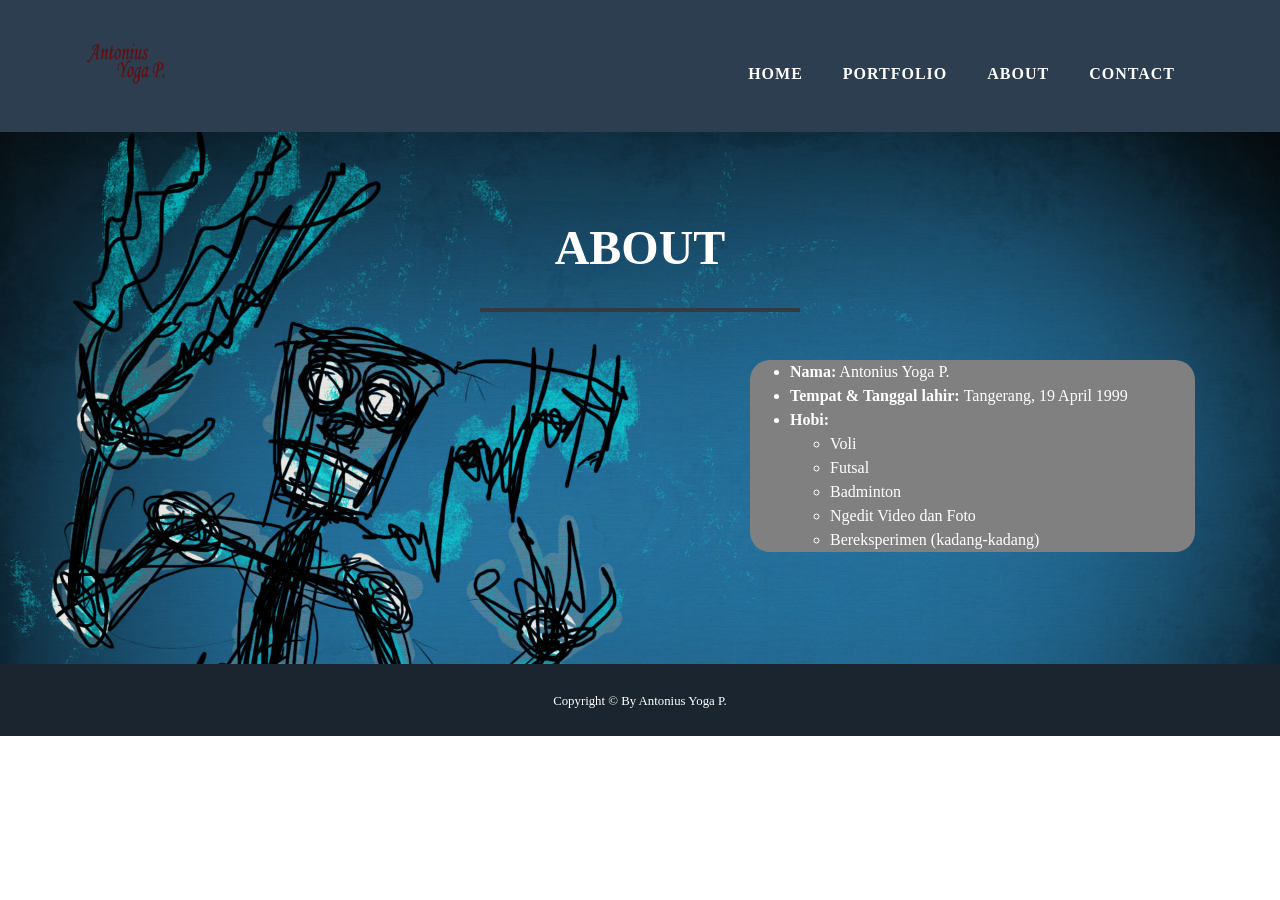
==== about.html @ 9c58d734 "upload1" ====
<!DOCTYPE html>
<html>
<head>
    <link rel="icon" type="image/png" href="gambar/logo-web.png">
    <!-- Bootstrap CSS -->
    <link rel="stylesheet" href="css/bootstrap.min.css" />

    <!-- custom CSS -->
    <link rel="stylesheet" href="css/style.css" />

  <title>About</title>
</head>
<body>

<!-- NAVBAR -->
    <nav class="navbar navbar-expand-lg bg-secondary text-uppercase" id="mainNav">
    <div class="container">
      <a class="navbar-brand js-scroll-trigger" href="#header"><img src="gambar/nama.png" width="90px" height="90px"></a>
      
      <div class="collapse navbar-collapse" id="navbarResponsive">
        <ul class="navbar-nav ml-auto">
          <li class="nav-item mx-0 mx-lg-1">
            <a class="nav-link py-3 px-0 px-lg-3 rounded js-scroll-trigger" href="index.html">Home</a>
          </li>
          <li class="nav-item mx-0 mx-lg-1">
            <a class="nav-link py-3 px-0 px-lg-3 rounded js-scroll-trigger" href="portofolio.html">Portfolio</a>
          </li>
          <li class="nav-item mx-0 mx-lg-1">
            <a class="nav-link py-3 px-0 px-lg-3 rounded js-scroll-trigger" href="about.html">About</a>
          </li>
          <li class="nav-item mx-0 mx-lg-1">
            <a class="nav-link py-3 px-0 px-lg-3 rounded js-scroll-trigger" href="kontak.html">Contact</a>
          </li>
        </ul>
      </div>
    </div>
  </nav>

<!-- About -->
  <section class="bg-secondary text-dark mb-0" id="about" style="background-image: url(gambar/back1.png); background-size: 100%;" >
    <div class="container">
      <h2 class="text-center text-uppercase text-white">About</h2>
      <hr class="star-light mb-5">
      <div class="row">
        <div class="col-lg-5 ml-auto text-white">
          <ul id="ul">
            <li><b>Nama:</b> Antonius Yoga P.</li>
            <li><b>Tempat & Tanggal lahir: </b> Tangerang, 19 April 1999</li>
            <li><b>Hobi: </b></li>
              <ul>
                <li>Voli</li>
                <li>Futsal</li>
                <li>Badminton</li>
                <li>Ngedit Video dan Foto</li>
                <li>Bereksperimen (kadang-kadang)</li>
              </ul>
          </ul>
        </div>
      </div>
    </div>
  </section>

<div class="copyright py-4 text-center text-white">
    <div class="container">
      <small>Copyright &copy; By Antonius Yoga P.</small>
    </div>
  </div>

</body>
</html>
---- css/style.css ----
/* Tulis style custom di sini */

#mainNav {
  padding-top: 1rem;
  padding-bottom: 1rem;
  font-weight: 700;
  font-family: 'Montserrat';
}

#mainNav .navbar-brand {
  color: #fff;
}

#mainNav .navbar-nav {
  margin-top: 1rem;
  letter-spacing: 0.0625rem;
}

#mainNav .navbar-nav li.nav-item a.nav-link {
  color: #fff;
}

#mainNav .navbar-nav li.nav-item a.nav-link:hover {
  color: #18BC9C;
}

#mainNav .navbar-nav li.nav-item a.nav-link:active, #mainNav .navbar-nav li.nav-item a.nav-link:focus {
  color: #fff;
}

#mainNav .navbar-nav li.nav-item a.nav-link.active {
  color: #18BC9C;
}

#mainNav .navbar-toggler {
  font-size: 80%;
  padding: 0.8rem;
}

header.masthead {
  padding-top: calc(2rem + 72px);
  padding-bottom: 3rem;
}

header.masthead h1 {
  font-size: 3rem;
  line-height: 3rem;
}

header.masthead h2 {
  font-size: 1.3rem;
  font-family: 'Lato';
}

header.masthead img {
	border-radius: 50%;
	transform: rotate(13deg);
}


.row {
	display: flex;
	justify-content: space-around;
	align-items: center;
}

.row img {
	width: 350px;
	height: 250px;
}

.row h2 {
	background-color: #7FFFD4;
	border-radius: 20px;
	padding: 5px;
}

h2 .text-right {
  padding-right: 10px;
}

@media (min-width: 992px) {
  header div {
    font-size: 3rem;
    line-height: 2.5rem;
  }
}

#ul {
  background-color: gray;
  border-radius: 20px;
}

#kontak {
  display: flex;
  justify-content: center;
  align-items: center;
  flex-direction: column;
}

#sosmed {
  display: flex;
  justify-content: center;
  padding-top: 25px;
  padding-left: 400px;
}

.sosmed {
  display: flex;
  flex-direction: column;
}

.ig {
  padding-bottom: 20px;
}

.ig a {
  display: flex;
  align-items: center;
  opacity: 0.2;
  text-decoration : none;
}

.ig a:hover {
  background: white;
  opacity: 1.5;
  width: 255px;
  height: 99px;
  transform: scale(1.3);
  border-radius: 10px;
}

.fb {
  padding-bottom: 20px;
}

.fb a {
  display: flex;
  align-items: center;
  opacity: 0.2;
  text-decoration : none;
}

.fb a:hover {
  background: white;
  opacity: 1.5;
  width: 255px;
  height: 99px;
  transform: scale(1.3);
  border-radius: 10px;
}

.wa {
  padding-bottom: 20px;
}

.wa a {
  display: flex;
  align-items: center;
  opacity: 0.2;
  text-decoration : none;
}

.wa a:hover {
  background: white;
  opacity: 1.5;
  width: 255px;
  height: 99px;
  transform: scale(1.3);
  border-radius: 10px;
}

.gmail {
  padding-bottom: 20px;
}

.gmail a {
  display: flex;
  align-items: center;
  opacity: 0.2;
  text-decoration : none;
}

.gmail a:hover {
  background: white;
  opacity: 1.5;
  width: 398px;
  height: 85px;
  transform: scale(1.3);
  border-radius: 10px;
}
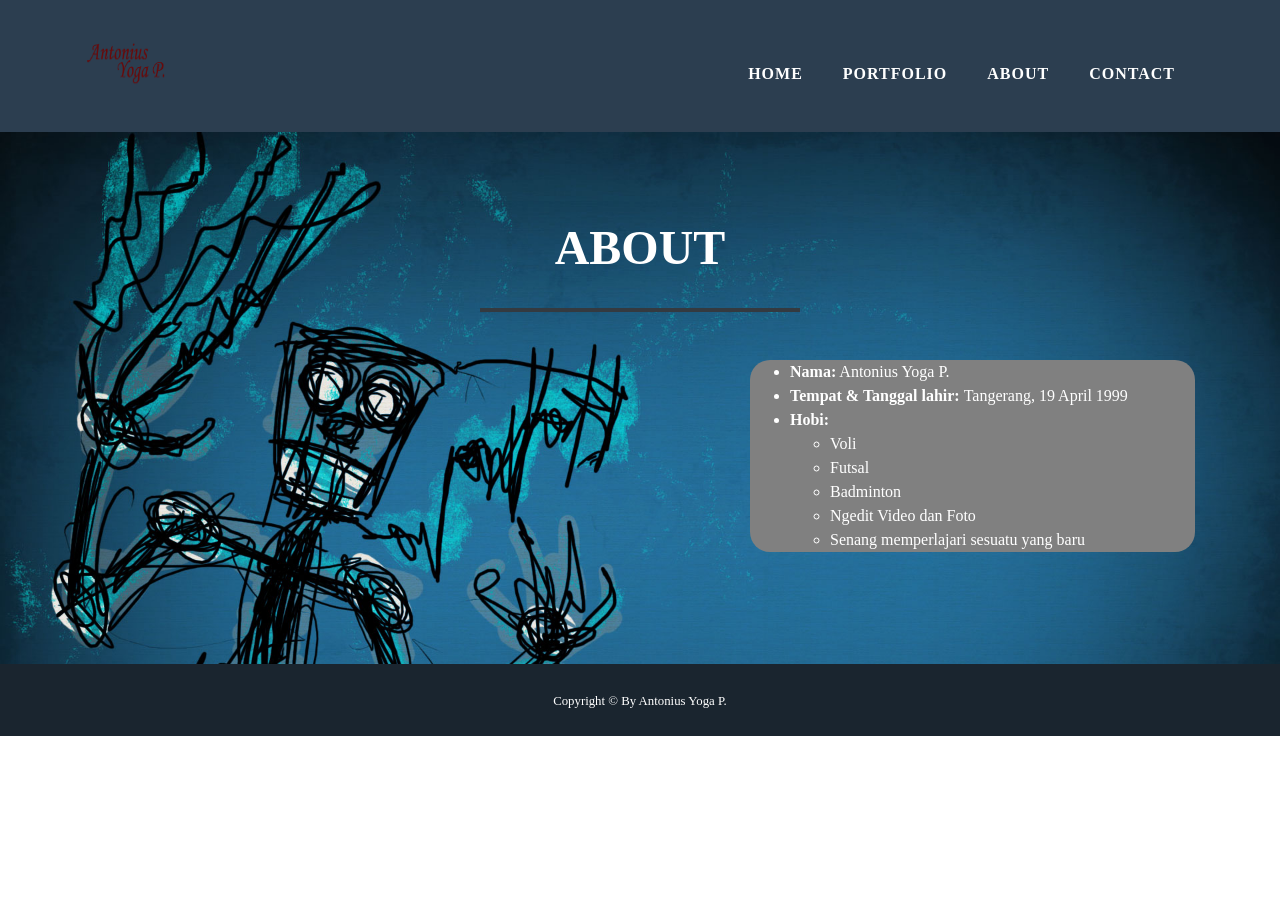
==== commit 0d4608ff: "Update about.html" ====
--- a/about.html
+++ b/about.html
@@ -52,7 +52,7 @@
                 <li>Futsal</li>
                 <li>Badminton</li>
                 <li>Ngedit Video dan Foto</li>
-                <li>Bereksperimen (kadang-kadang)</li>
+                <li>Senang memperlajari sesuatu yang baru</li>
               </ul>
           </ul>
         </div>
@@ -67,4 +67,4 @@
   </div>
 
 </body>
-</html>+</html>
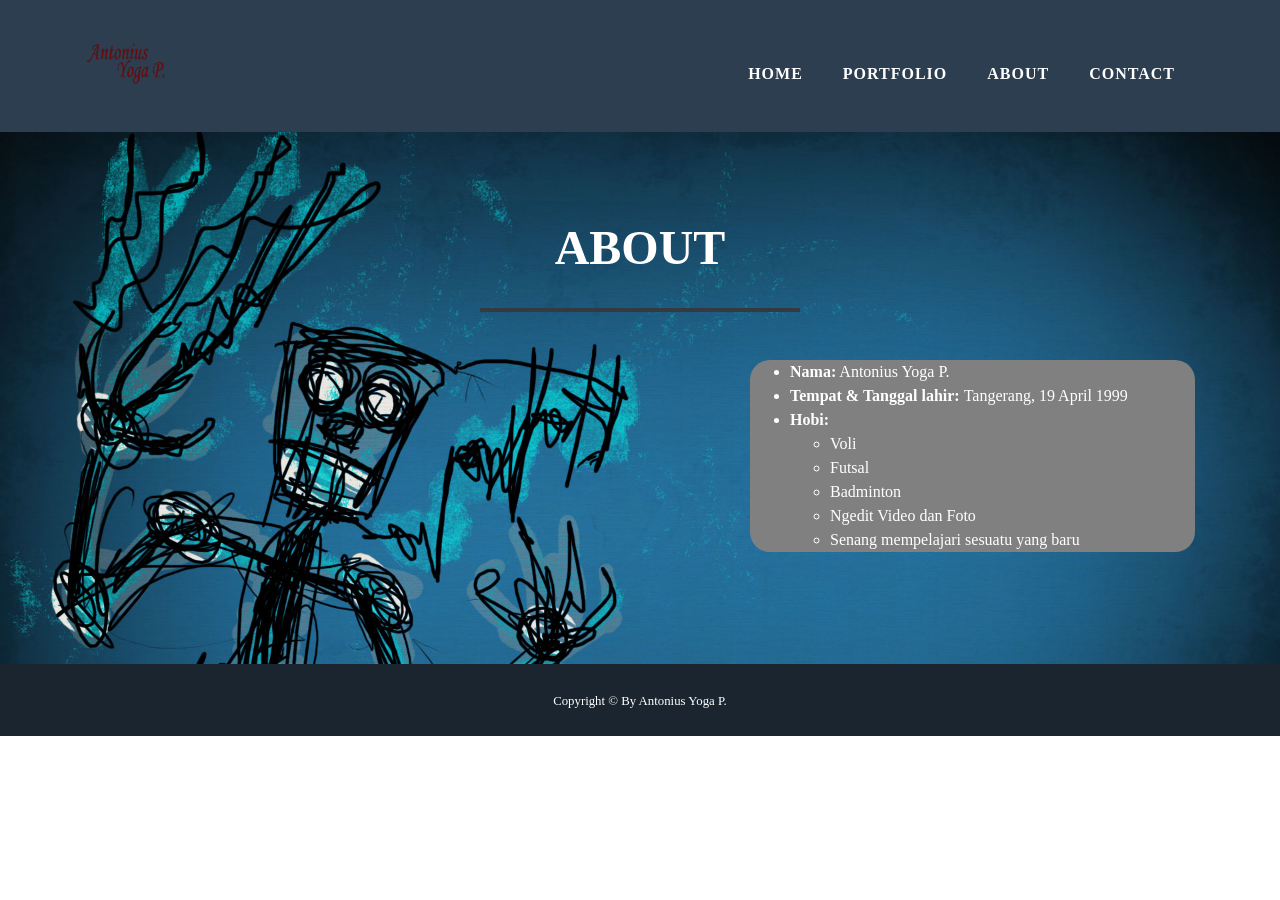
==== commit 0acb1e41: "Update about.html" ====
--- a/about.html
+++ b/about.html
@@ -52,7 +52,7 @@
                 <li>Futsal</li>
                 <li>Badminton</li>
                 <li>Ngedit Video dan Foto</li>
-                <li>Senang memperlajari sesuatu yang baru</li>
+                <li>Senang mempelajari sesuatu yang baru</li>
               </ul>
           </ul>
         </div>
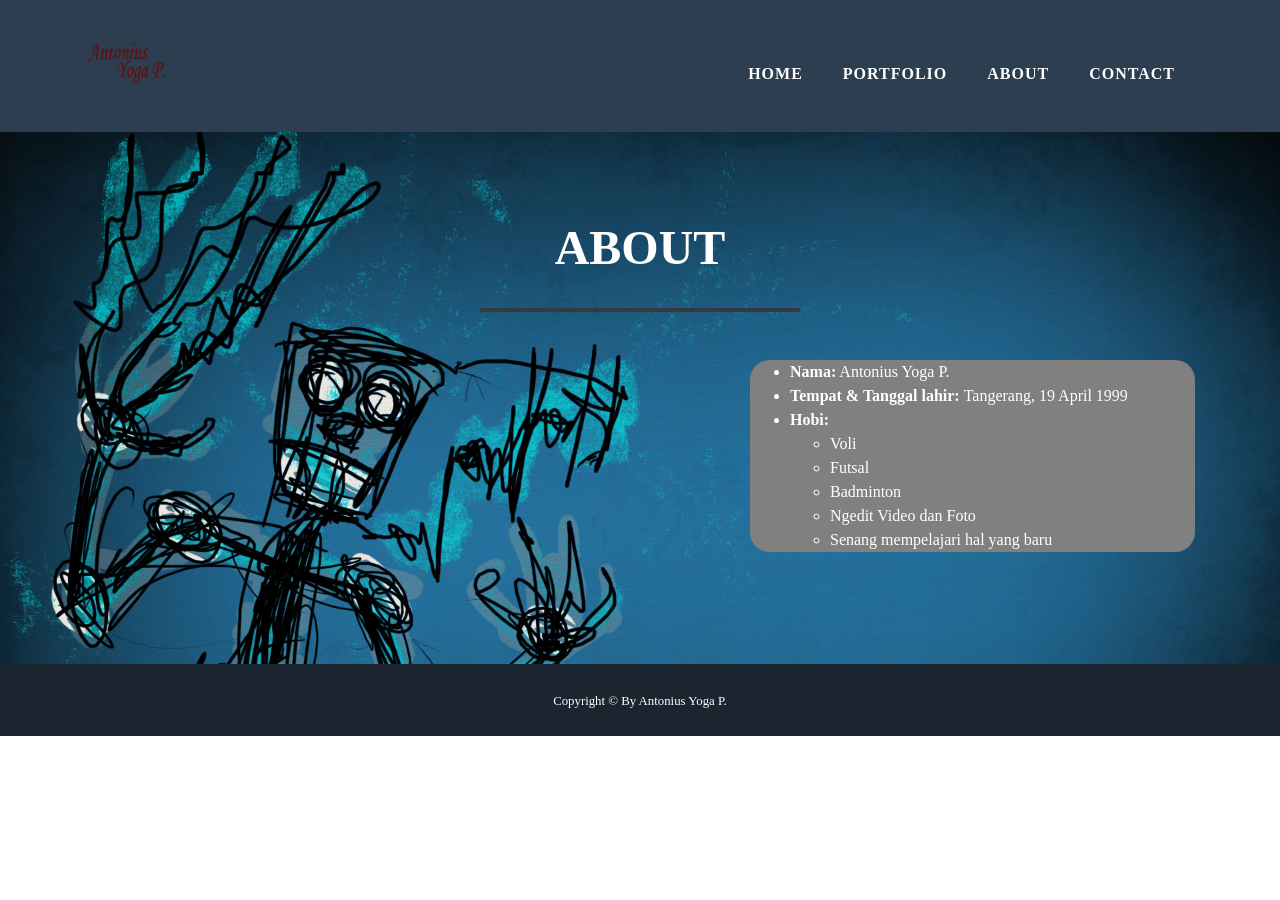
==== commit cc6214d2: "Update about.html" ====
--- a/about.html
+++ b/about.html
@@ -52,7 +52,7 @@
                 <li>Futsal</li>
                 <li>Badminton</li>
                 <li>Ngedit Video dan Foto</li>
-                <li>Senang mempelajari sesuatu yang baru</li>
+                <li>Senang mempelajari hal yang baru</li>
               </ul>
           </ul>
         </div>
